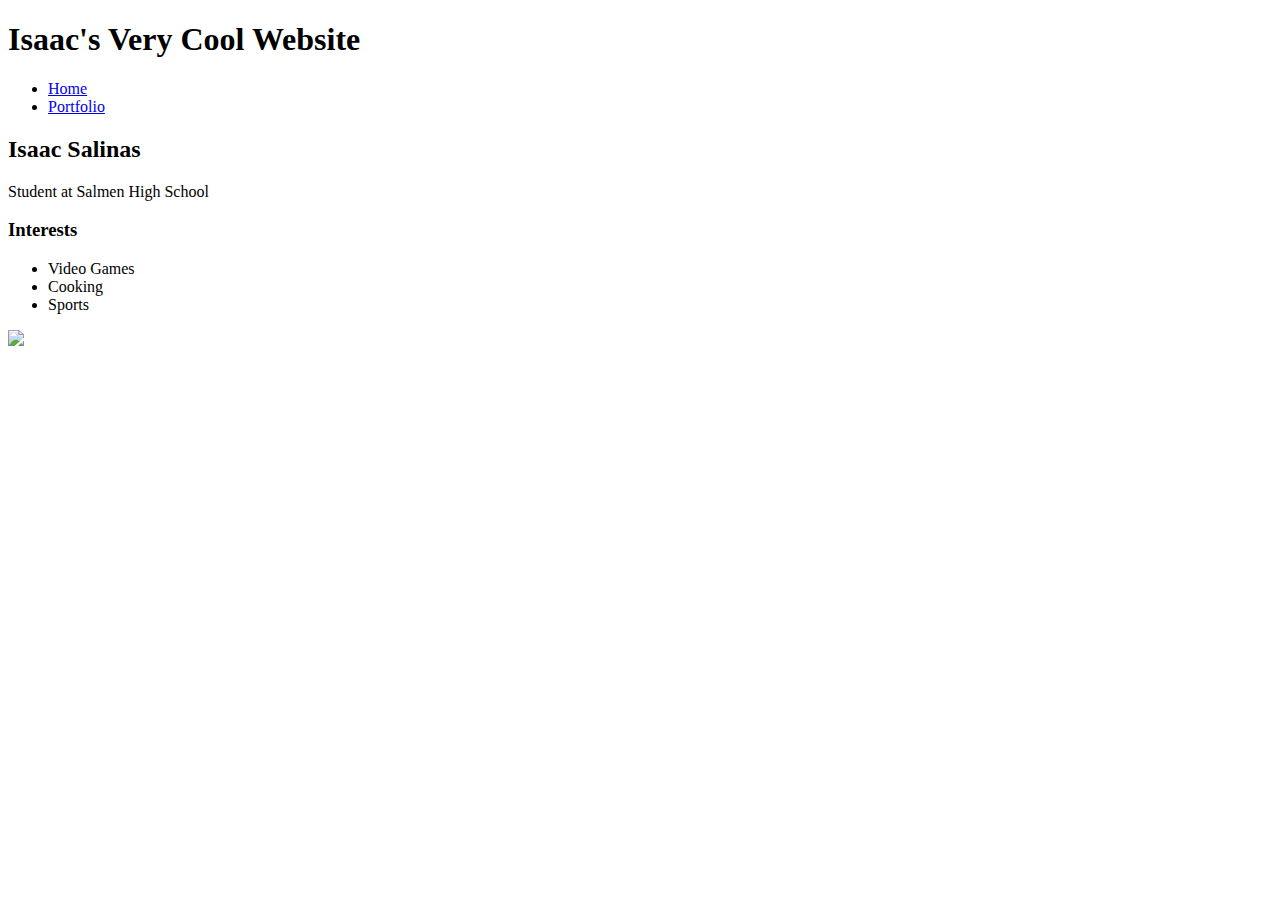
==== index.html @ 5d917fde "updated personal info" ====
<!DOCTYPE HTML>
<html>
<head>
    <title>
    Isaac's Very Cool Website
    </title>
</head>

<body> <!-- Visible HTML elements -->
    <!-- All visible content here -->
    <div>
        <nav>
            <h1> Isaac's Very Cool Website </h1>
            <ul>
                <li>
                    <a href="index.html"> Home </a>
                </li>
                <li>
                    <a href="portfolio.html"> Portfolio </a>
                </li>
            </ul>
        </nav>

        <main>
            <!-- Sidebar section -->
            <div>
                <h2> Isaac Salinas </h2>
                <p> Student at Salmen High School </p>
            </div>

            <!-- Interests section -->
            <div>
                <h3>Interests</h3>
                <ul>
                    <li> Video Games </li>
                    <li> Cooking </li>
                    <li> Sports </li>
                </ul>
            </div>

            <!-- Sidebar section -->
            <div>
            <img src="https://media.istockphoto.com/id/1334436084/photo/top-down-view-of-colorful-illuminated-gaming-accessories-laying-on-table.jpg?s=612x612&w=0&k=20&c=E9xnbAZoBS5LlUX0q-zxT_3m6gEZpyB2k51_U4LLMNs=">
            </div>

            <div>
            </div>
        </main>
    </div>
</body>
</html>
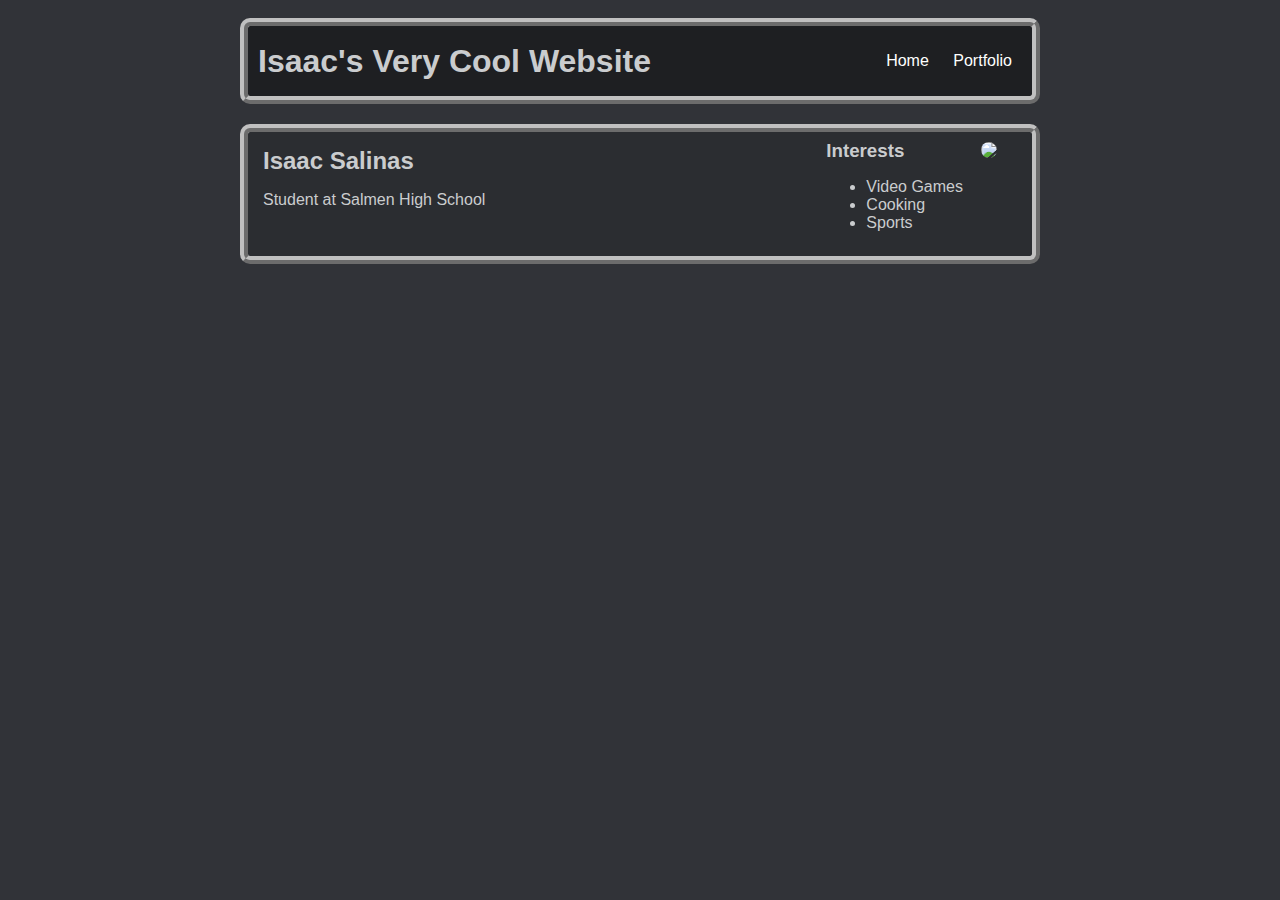
==== commit c0f390ee: "css updates" ====
--- a/index.html
+++ b/index.html
@@ -8,39 +8,40 @@
 
 <body> <!-- Visible HTML elements -->
     <!-- All visible content here -->
-    <div>
+    <div id = "all-contents">
         <nav>
-            <h1> Isaac's Very Cool Website </h1>
-            <ul>
-                <li>
-                    <a href="index.html"> Home </a>
+            <h1>Isaac's Very Cool Website</h1>
+            <link rel = "stylesheet" href = "style.css">
+            <ul id = "nav-ul">
+                <li class = "nav-li">
+                    <a href = "index.html"> Home </a>
                 </li>
-                <li>
-                    <a href="portfolio.html"> Portfolio </a>
+                <li class = "nav-li">
+                    <a href = "portfolio.html">Portfolio</a>
                 </li>
             </ul>
         </nav>
 
         <main>
-            <!-- Sidebar section -->
-            <div>
-                <h2> Isaac Salinas </h2>
-                <p> Student at Salmen High School </p>
+            <!-- Content section -->
+            <div class = "content">
+                <h2>Isaac Salinas</h2>
+                <p>Student at Salmen High School</p>
             </div>
 
             <!-- Interests section -->
-            <div>
+            <div id = "interests">
                 <h3>Interests</h3>
                 <ul>
-                    <li> Video Games </li>
-                    <li> Cooking </li>
-                    <li> Sports </li>
+                    <li>Video Games</li>
+                    <li>Cooking</li>
+                    <li>Sports</li>
                 </ul>
             </div>
 
             <!-- Sidebar section -->
-            <div>
-            <img src="https://media.istockphoto.com/id/1334436084/photo/top-down-view-of-colorful-illuminated-gaming-accessories-laying-on-table.jpg?s=612x612&w=0&k=20&c=E9xnbAZoBS5LlUX0q-zxT_3m6gEZpyB2k51_U4LLMNs=">
+            <div class = "sidebar">
+            <img class = "sidebar-img" src="https://media.istockphoto.com/id/1334436084/photo/top-down-view-of-colorful-illuminated-gaming-accessories-laying-on-table.jpg?s=612x612&w=0&k=20&c=E9xnbAZoBS5LlUX0q-zxT_3m6gEZpyB2k51_U4LLMNs=">
             </div>
 
             <div>
--- a/style.css
+++ b/style.css
@@ -0,0 +1,75 @@
+body {
+    background: #313338;
+    color: rgb(45, 45, 45);
+    padding: 10px;
+    font-family: arial;
+}
+#all-contents {
+  max-width: 800px;
+    margin: auto;
+}
+
+/* navigation menu */
+nav {
+    background: #1e1f22;
+   margin: 0 auto;
+    display: flex;
+    padding: 10px;
+    margin-bottom: 20px;
+    border: 8px silver ridge;
+    border-radius: 10px;
+
+}
+h1 {
+    display: flex;
+    align-items: center;
+    color: #caccce;
+    flex: 1;
+    margin: 0;
+}
+#nav-ul {
+    list-style-image: none;
+}
+.nav-li {
+    display: inline-block;
+    padding: 0 10px;
+}
+a {
+    text-decoration: none;
+    color: #fff;
+}
+
+/* main container area beneath menu */
+main {
+    background: #2b2d31;
+    display: flex;
+    border: 8px silver ridge;
+    border-radius: 10px;
+
+}
+.sidebar {
+    margin-right: 25px;
+    padding: 10px;
+}
+.sidebar-img {
+    width: 200px;
+    border-radius: 10px;
+}
+.content {
+    flex: 1;
+    padding: 15px;
+}
+
+/* portfolio styles */
+#interests {
+    padding: 8px;
+    color: #caccce
+}
+h2, h3 {
+    margin: 0px;
+    color:#caccce
+}
+
+p {
+    color: #caccce;
+}
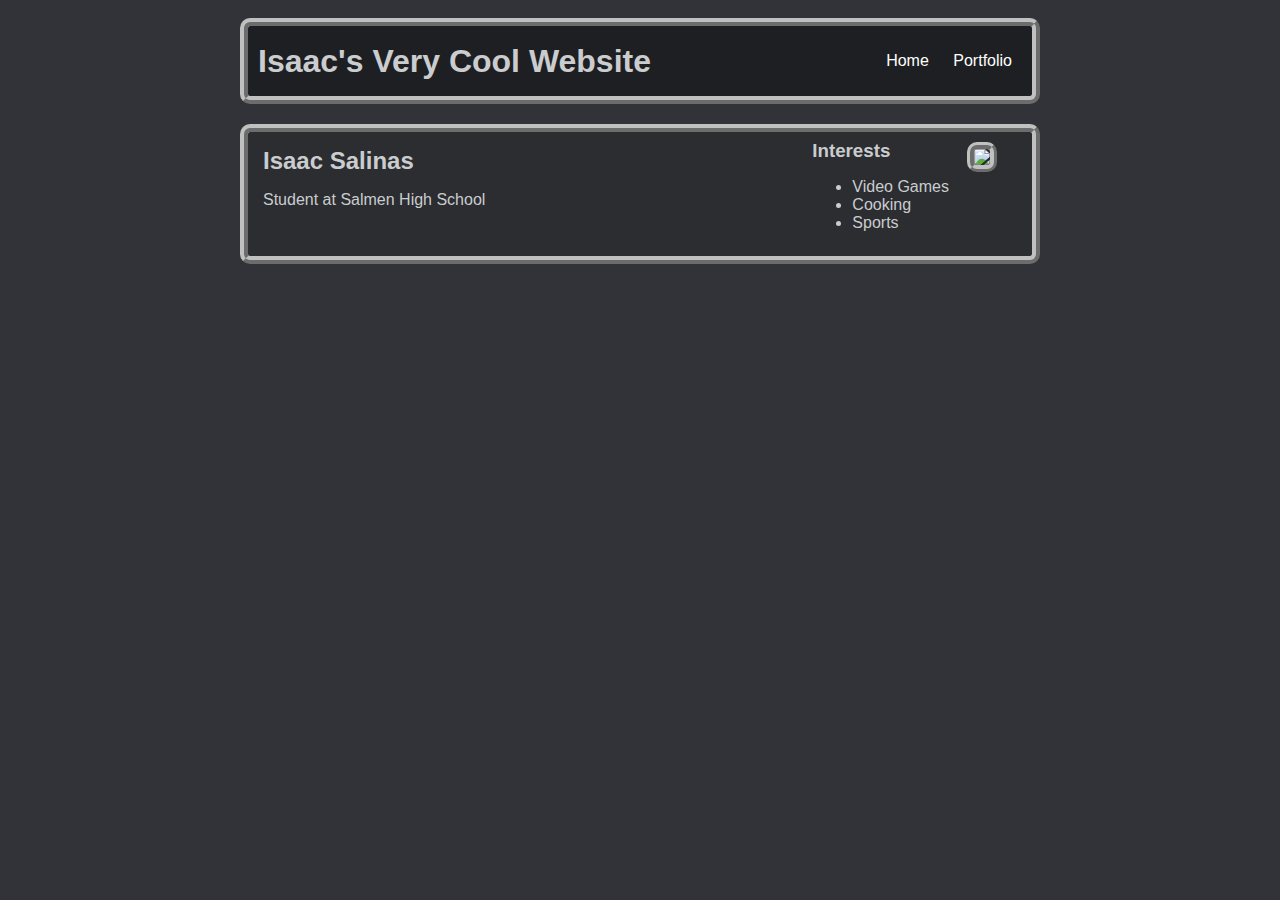
==== commit 79950823: "add portfolio.html file" ====
--- a/index.html
+++ b/index.html
@@ -4,6 +4,7 @@
     <title>
     Isaac's Very Cool Website
     </title>
+    <link rel="icon" href="android-chrome-512x512.png" type="image/x-icon">
 </head>
 
 <body> <!-- Visible HTML elements -->
--- a/style.css
+++ b/style.css
@@ -54,6 +54,7 @@
 .sidebar-img {
     width: 200px;
     border-radius: 10px;
+    border: 7px silver ridge;
 }
 .content {
     flex: 1;
@@ -73,3 +74,129 @@
 p {
     color: #caccce;
 }
+
+         /* portfolio styles */
+         .content h1 {
+            color: black;
+        }
+
+        #portfolio {
+            list-style-type: none;
+            padding-left: 0;
+        }
+
+        #portfolio li {
+            background: #fff;
+            padding: 10px;
+            border-radius: 10px;
+            margin-bottom: 10px;
+        }
+
+        #portfolio li:hover {
+            background: #eee;
+        }
+
+        #portfolio a {
+            text-decoration: none;
+            color: #454545;
+        }
+
+                    /* responsive web design */
+            @media screen and (min-width: 120px) and (max-width: 1080px) {
+              main {
+                height: 100ch;
+                zoom: 1.5;
+                display: grid;
+              }
+
+              h1 {
+                font-size: 44px;
+              }
+
+              h2 {
+                font-size: 42px;
+              }
+
+              h3 {
+                font-size: 36px;
+              }
+
+              #all-contents {
+                height: 100ch;
+                margin: none;
+              }
+
+              a {
+                font-size: 42px;
+              }
+
+              .sidebar {
+                margin-right: 0px;
+                justify-content: center;
+                align-items: center;
+              }
+
+              .sidebar-img {
+                width: 100%;
+              }
+
+              p,
+              li {
+                font-size: 24px;
+              }
+
+              .content {
+                align-content: center;
+                justify-content: center;
+              }
+          }
+    
+            /* responsive web design */
+            @media screen and (min-width: 120px) and (max-width: 1080px) {
+                main {
+                  height: 100ch;
+                  zoom: 1.5;
+                  display: grid;
+                }
+  
+                h1 {
+                  font-size: 44px;
+                }
+  
+                h2 {
+                  font-size: 42px;
+                }
+  
+                h3 {
+                  font-size: 36px;
+                }
+  
+                #all-contents {
+                  height: 100ch;
+                  margin: none;
+                }
+  
+                a {
+                  font-size: 42px;
+                }
+  
+                .sidebar {
+                  margin-right: 0px;
+                  justify-content: center;
+                  align-items: center;
+                }
+  
+                .sidebar-img {
+                  width: 100%;
+                }
+  
+                p,
+                li {
+                  font-size: 24px;
+                }
+  
+                .content {
+                  align-content: center;
+                  justify-content: center;
+                }
+            }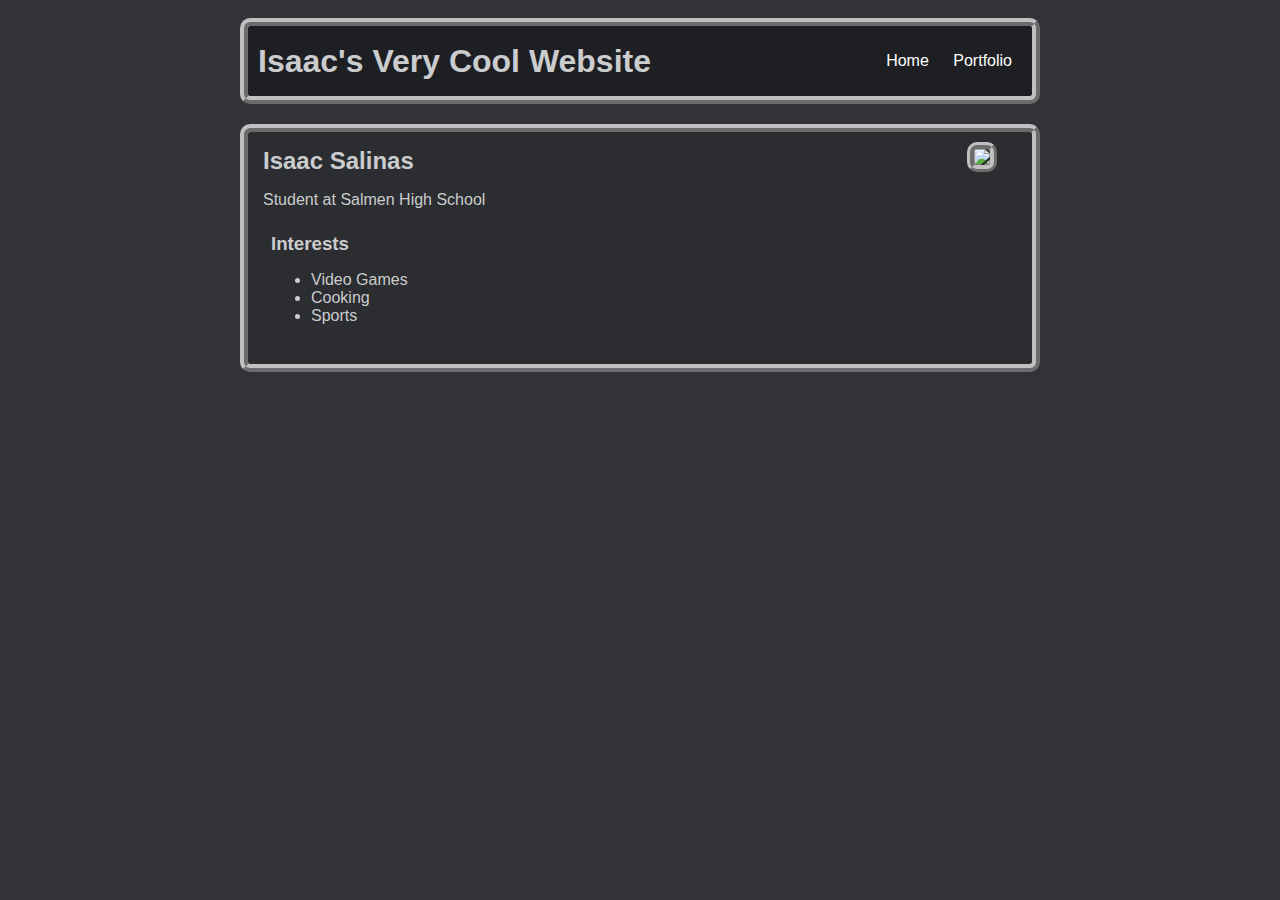
==== commit 62714a18: "fixed error" ====
--- a/index.html
+++ b/index.html
@@ -28,7 +28,6 @@
             <div class = "content">
                 <h2>Isaac Salinas</h2>
                 <p>Student at Salmen High School</p>
-            </div>
 
             <!-- Interests section -->
             <div id = "interests">
@@ -38,6 +37,7 @@
                     <li>Cooking</li>
                     <li>Sports</li>
                 </ul>
+                </div>
             </div>
 
             <!-- Sidebar section -->
